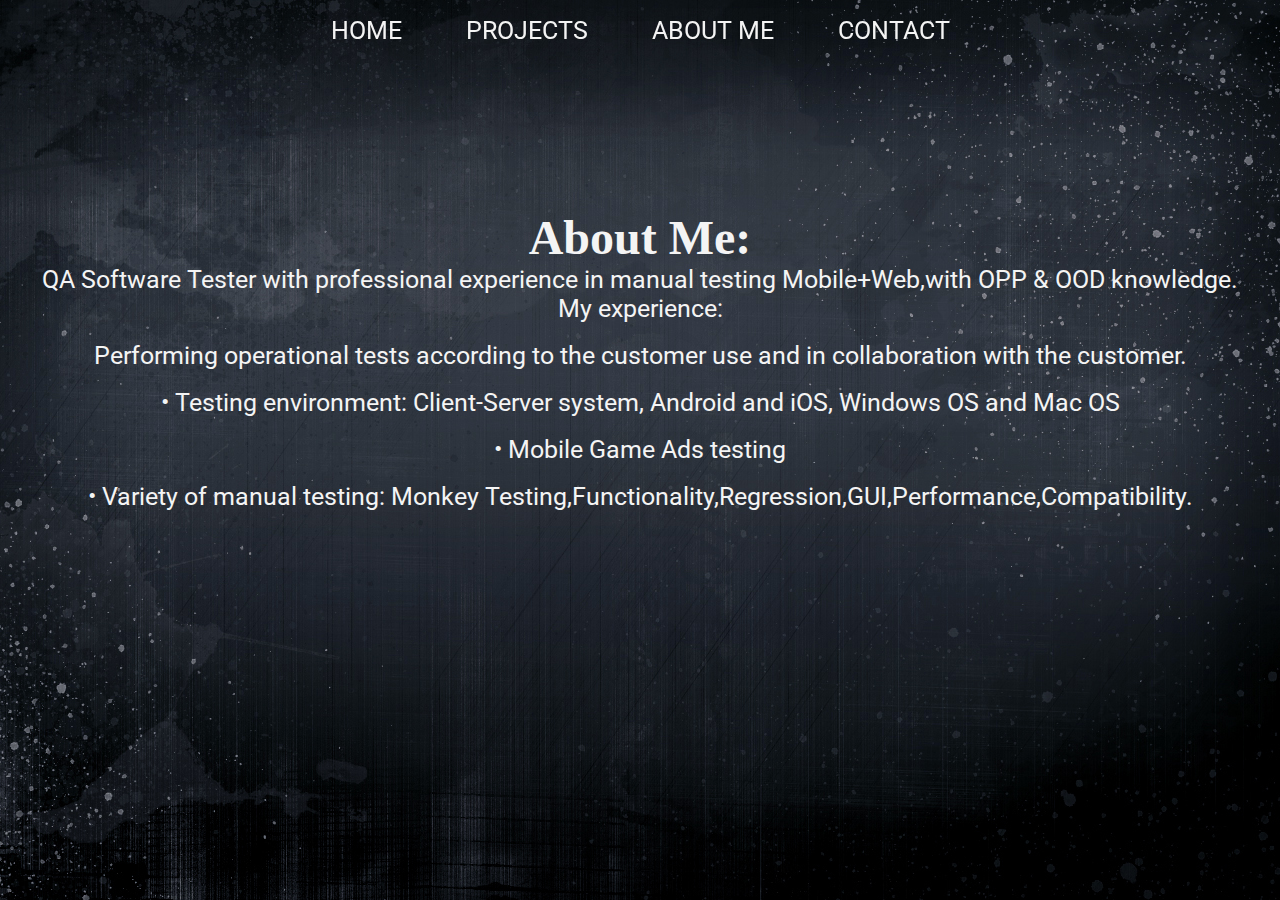
==== about me.html @ 847e0dfa "init commit" ====
<!DOCTYPE html>
<html lang="en">
<head>
    <meta charset="UTF-8">
    <meta name="viewport" content="width=device-width, initial-scale=1.0">
    <meta http-equiv="X-UA-Compatible" content="ie=edge">
    <link rel="stylesheet" href="style.css">
    <link href="https://fonts.googleapis.com/css?family=Roboto&display=swap" rel="stylesheet">
    <title>Home Page</title>
</head>
<body>
   <div class="container">
       <nav class="navbar">
           <ul>
               <li><a href="index.html">Home</a></li>
               <li><a href="projects.html">Projects</a></li>
               <li><a href="about me.html">About me</a></li>
               <li><a href="contact.html">Contact</a></li>
           </ul>
       </nav>
       <section class="welcome">
        
        

            <h1>About Me:</h1>
            <p>QA Software Tester with professional experience in manual testing Mobile+Web,with OPP & OOD knowledge.
        <br>
              <p>My experience:</p> 
               <br>
               <p>Performing operational tests according to the customer use and in collaboration with the customer.</p> 
               <br>
               <p>• Testing environment: Client-Server system, Android and iOS, Windows OS and Mac OS</p> 
               <br>
               <p>• Mobile Game Ads testing</p> 
               <br>
               <p>• Variety of manual testing: Monkey Testing,Functionality,Regression,GUI,Performance,Compatibility.</p>
            </p>
           
           
       </section>
   </div>
</body>
</html>
---- style.css ----
*{
	margin: 0;
	padding: 0;
	list-style: none;
	text-decoration: none;
}
body{
    background: url('assets/image2.jpg')no-repeat center top fixed;
    background-size: cover;
    width: 100%;
    height: 100%;
    margin: 0px;
   padding: 0px;
                ;
}
.container{
    width: 100%;
    height: 100%;
}
.navbar{
    position: fixed;
    top: 0;
    display: flex;
    z-index: 1;
    width: 100%;
    height: 60px;
}
.navbar ul{
    display: flex;
    justify-content: center;
    width: 100%;  
}
.navbar ul li{
    justify-content: space-between;
    font-family: 'Roboto', sans-serif;
    font-size: 25px;
}
.navbar ul li{
    margin: 0 1rem;
    padding: 1rem;
}
.navbar ul li a{
    text-decoration: none;
    text-transform: uppercase;
    color: #f4f4f4;
}
.navbar ul li a:hover{
    color: salmon;
}
section{
    justify-content: center;
    flex-direction: column;
    display: flex;
    align-items: center;
    text-align: center;
    width: 100%;
    height: 80vh;
    color: #f4f4f4;
}
section h1{
    font-size: 3rem;

}
#images{
    margin: 0 auto;
    width: 100%;
    height: 100%;
    text-align: center;
    align-items: center;
    position: absolute;
    top: 300px;
    display: grid;
    grid-template-columns: repeat(4, 1fr);
    grid-template-rows: repeat(4, 1fr);
    grid-column-gap: 15px;
    grid-row-gap: 15px;
    
    
    
    

}
#images img:hover{
transform: scale(1.1);
}

#images img{
    width: 300px;
    justify-content: space-between;
    border: 1px solid #08457e; /* Рамка вокруг фотографии */
    padding: 10px; /* Расстояние от картинки до рамки */
    background: #232731; /* Цвет фона */
    margin-right: 10px; /* Отступ справа */
    margin-bottom: 10px; /* Отступ снизу */
    border-radius: 50px;
    
    
    
    
     
 }
 P{
     color: #f4f4f4;
     font-size: 25px;
     font-family: 'Roboto', sans-serif;
 }
.photo{
    
    width: 100%;
    padding-top: 14px;
    text-align: center;
    align-items: center;
    padding-top: 100px;
 }
 .media ul li{

    justify-content: center;
    display: inline-block;
    margin: 10px 10px;  
    
 }
 .media li:hover{
     transform: scale(1.2);
 }
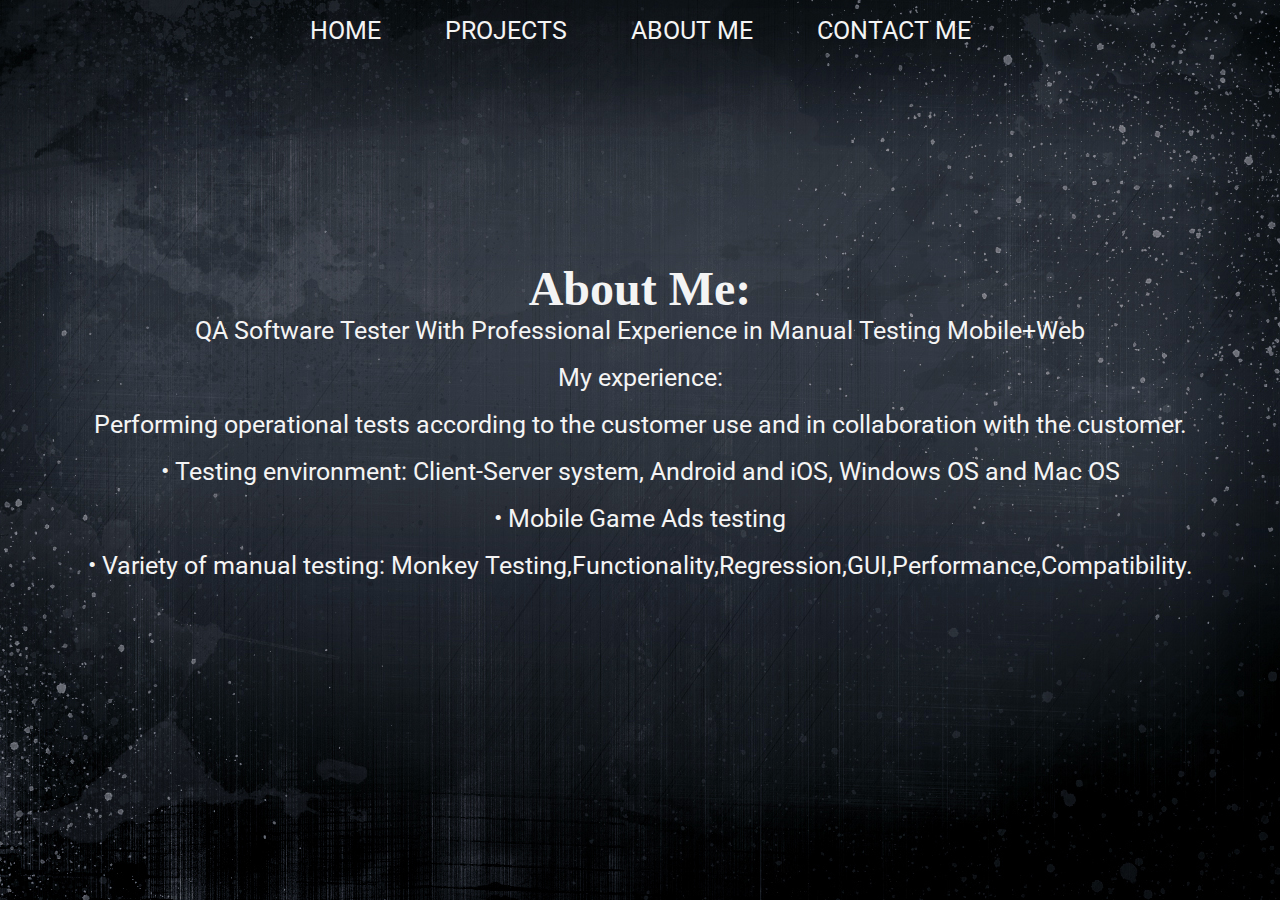
==== commit 6ee2a28d: "Add New project skyboxrunner, fixed texts" ====
--- a/about me.html
+++ b/about me.html
@@ -1,43 +1,43 @@
-<!DOCTYPE html>
-<html lang="en">
-<head>
-    <meta charset="UTF-8">
-    <meta name="viewport" content="width=device-width, initial-scale=1.0">
-    <meta http-equiv="X-UA-Compatible" content="ie=edge">
-    <link rel="stylesheet" href="style.css">
-    <link href="https://fonts.googleapis.com/css?family=Roboto&display=swap" rel="stylesheet">
-    <title>Home Page</title>
-</head>
-<body>
-   <div class="container">
-       <nav class="navbar">
-           <ul>
-               <li><a href="index.html">Home</a></li>
-               <li><a href="projects.html">Projects</a></li>
-               <li><a href="about me.html">About me</a></li>
-               <li><a href="contact.html">Contact</a></li>
-           </ul>
-       </nav>
-       <section class="welcome">
-        
-        
-
-            <h1>About Me:</h1>
-            <p>QA Software Tester with professional experience in manual testing Mobile+Web,with OPP & OOD knowledge.
-        <br>
-              <p>My experience:</p> 
-               <br>
-               <p>Performing operational tests according to the customer use and in collaboration with the customer.</p> 
-               <br>
-               <p>• Testing environment: Client-Server system, Android and iOS, Windows OS and Mac OS</p> 
-               <br>
-               <p>• Mobile Game Ads testing</p> 
-               <br>
-               <p>• Variety of manual testing: Monkey Testing,Functionality,Regression,GUI,Performance,Compatibility.</p>
-            </p>
-           
-           
-       </section>
-   </div>
-</body>
+<!DOCTYPE html>
+<html lang="en">
+<head>
+    <meta charset="UTF-8">
+    <meta name="viewport" content="width=device-width, initial-scale=1.0">
+    <meta http-equiv="X-UA-Compatible" content="ie=edge">
+    <link rel="stylesheet" href="style.css">
+    <link href="https://fonts.googleapis.com/css?family=Roboto&display=swap" rel="stylesheet">
+    <title>Home Page</title>
+</head>
+<body>
+   <div class="container">
+       <nav class="navbar">
+           <ul>
+               <li><a href="index.html">Home</a></li>
+               <li><a href="projects.html">Projects</a></li>
+               <li><a href="about me.html">About me</a></li>
+               <li><a href="contact.html">Contact Me</a></li>
+           </ul>
+       </nav>
+       <section class="welcome">
+        
+        
+
+            <h1>About Me:</h1>
+            <p>QA Software Tester With Professional Experience in Manual Testing Mobile+Web</p>
+        <br>
+              <p>My experience:</p> 
+               <br>
+               <p>Performing operational tests according to the customer use and in collaboration with the customer.</p> 
+               <br>
+               <p>• Testing environment: Client-Server system, Android and iOS, Windows OS and Mac OS</p> 
+               <br>
+               <p>• Mobile Game Ads testing</p> 
+               <br>
+               <p>• Variety of manual testing: Monkey Testing,Functionality,Regression,GUI,Performance,Compatibility.</p>
+            </p>
+           
+           
+       </section>
+   </div>
+</body>
 </html>--- a/style.css
+++ b/style.css
@@ -1,127 +1,130 @@
-*{
-	margin: 0;
-	padding: 0;
-	list-style: none;
-	text-decoration: none;
-}
-body{
-    background: url('assets/image2.jpg')no-repeat center top fixed;
-    background-size: cover;
-    width: 100%;
-    height: 100%;
-    margin: 0px;
-   padding: 0px;
-                ;
-}
-.container{
-    width: 100%;
-    height: 100%;
-}
-.navbar{
-    position: fixed;
-    top: 0;
-    display: flex;
-    z-index: 1;
-    width: 100%;
-    height: 60px;
-}
-.navbar ul{
-    display: flex;
-    justify-content: center;
-    width: 100%;  
-}
-.navbar ul li{
-    justify-content: space-between;
-    font-family: 'Roboto', sans-serif;
-    font-size: 25px;
-}
-.navbar ul li{
-    margin: 0 1rem;
-    padding: 1rem;
-}
-.navbar ul li a{
-    text-decoration: none;
-    text-transform: uppercase;
-    color: #f4f4f4;
-}
-.navbar ul li a:hover{
-    color: salmon;
-}
-section{
-    justify-content: center;
-    flex-direction: column;
-    display: flex;
-    align-items: center;
-    text-align: center;
-    width: 100%;
-    height: 80vh;
-    color: #f4f4f4;
-}
-section h1{
-    font-size: 3rem;
-
-}
-#images{
-    margin: 0 auto;
-    width: 100%;
-    height: 100%;
-    text-align: center;
-    align-items: center;
-    position: absolute;
-    top: 300px;
-    display: grid;
-    grid-template-columns: repeat(4, 1fr);
-    grid-template-rows: repeat(4, 1fr);
-    grid-column-gap: 15px;
-    grid-row-gap: 15px;
-    
-    
-    
-    
-
-}
-#images img:hover{
-transform: scale(1.1);
-}
-
-#images img{
-    width: 300px;
-    justify-content: space-between;
-    border: 1px solid #08457e; /* Рамка вокруг фотографии */
-    padding: 10px; /* Расстояние от картинки до рамки */
-    background: #232731; /* Цвет фона */
-    margin-right: 10px; /* Отступ справа */
-    margin-bottom: 10px; /* Отступ снизу */
-    border-radius: 50px;
-    
-    
-    
-    
-     
- }
- P{
-     color: #f4f4f4;
-     font-size: 25px;
-     font-family: 'Roboto', sans-serif;
- }
-.photo{
-    
-    width: 100%;
-    padding-top: 14px;
-    text-align: center;
-    align-items: center;
-    padding-top: 100px;
- }
- .media ul li{
-
-    justify-content: center;
-    display: inline-block;
-    margin: 10px 10px;  
-    
- }
- .media li:hover{
-     transform: scale(1.2);
- }
- 
-
-
+*{
+	margin: 0;
+	padding: 0;
+	list-style: none;
+	text-decoration: none;
+}
+body{
+    background: url('assets/image2.jpg')no-repeat center top fixed;
+    background-size: cover;
+    width: 100%;
+    height: 100%;
+    margin: 0px;
+    padding: 0px;
+                ;
+}
+.container{
+    width: 100%;
+    height: 100%;
+}
+.navbar{
+    position: sticky;
+    top: 0;
+    display: flex;
+    z-index: 1;
+    width: 100%;
+    height: 60px;
+}
+.navbar ul{
+    display: flex;
+    justify-content: center;
+    width: 100%;  
+}
+.navbar ul li{
+    justify-content: space-between;
+    font-family: 'Roboto', sans-serif;
+    font-size: 25px;
+}
+.navbar ul li{
+    margin: 0 1rem;
+    padding: 1rem;
+}
+.navbar ul li a{
+    text-decoration: none;
+    text-transform: uppercase;
+    color: #f4f4f4;
+}
+.navbar ul li a:hover{
+    color: salmon;
+}
+section{
+    justify-content: center;
+    flex-direction: column;
+    display: flex;
+    align-items: center;
+    text-align: center;
+    width: 100%;
+    height: 80vh;
+    color: #f4f4f4;
+}
+section h1{
+    font-size: 3rem;
+
+}
+#images{
+    margin: 0 auto;
+    width: 100%;
+    height: 100%;
+    text-align: center;
+    align-items: center;
+    position: absolute;
+    top: 300px;
+    display: grid;
+    grid-template-columns: repeat(4, 1fr);
+    grid-template-rows: repeat(4, 1fr);
+    grid-column-gap: 15px;
+    grid-row-gap: 15px;
+    
+    
+    
+    
+
+}
+#images img:hover{
+transform: scale(1.1);
+}
+
+#images img{
+    width: 300px;
+    justify-content: space-between;
+    border: 1px solid #08457e; /* Рамка вокруг фотографии */
+    padding: 10px; /* Расстояние от картинки до рамки */
+    background: #232731; /* Цвет фона */
+    margin-right: 10px; /* Отступ справа */
+    margin-bottom: 10px; /* Отступ снизу */
+    border-radius: 50px;
+    
+    
+    
+    
+     
+ }
+ P{
+     color: #f4f4f4;
+     font-size: 25px;
+     font-family: 'Roboto', sans-serif;
+ }
+.photo{
+    
+    width: 100%;
+    padding-top: 14px;
+    text-align: center;
+    align-items: center;
+    padding-top: 100px;
+ }
+ .media ul li{
+
+    justify-content: center;
+    display: inline-block;
+    margin: 10px 10px;  
+    
+ }
+ .media li:hover{
+     transform: scale(1.2);
+ }
+ @media{
+     
+ }
+ 
+
+
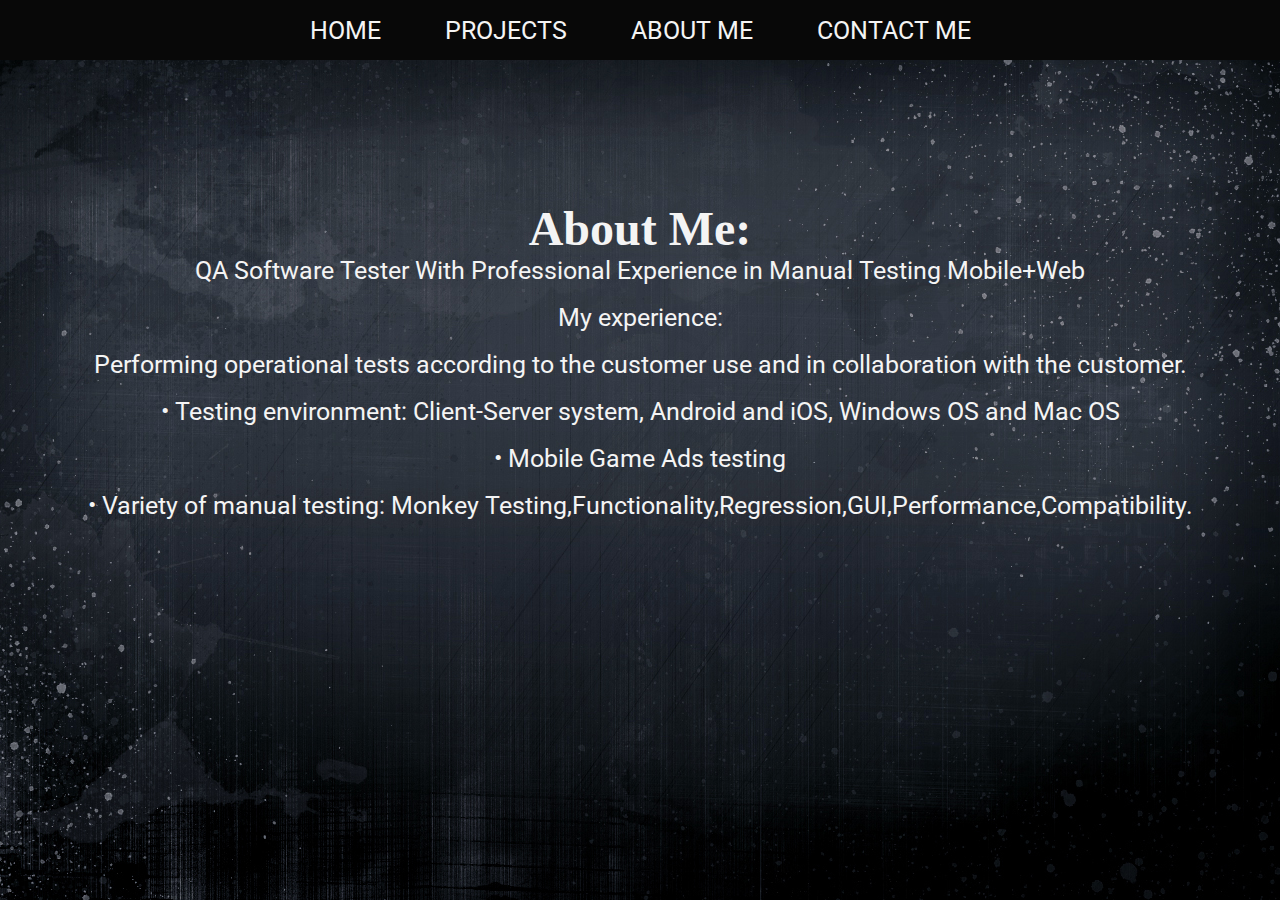
==== commit 57ed243d: "add favicon" ====
--- a/about me.html
+++ b/about me.html
@@ -7,6 +7,7 @@
     <link rel="stylesheet" href="style.css">
     <link href="https://fonts.googleapis.com/css?family=Roboto&display=swap" rel="stylesheet">
     <title>Home Page</title>
+    <link rel="icon" href="assets/favicon.ico">
 </head>
 <body>
    <div class="container">
--- a/style.css
+++ b/style.css
@@ -18,12 +18,13 @@
     height: 100%;
 }
 .navbar{
-    position: sticky;
+    position: fixed;
     top: 0;
     display: flex;
     z-index: 1;
     width: 100%;
     height: 60px;
+    background-color: #080808;
 }
 .navbar ul{
     display: flex;
@@ -92,11 +93,7 @@
     background: #232731; /* Цвет фона */
     margin-right: 10px; /* Отступ справа */
     margin-bottom: 10px; /* Отступ снизу */
-    border-radius: 50px;
-    
-    
-    
-    
+    border-radius: 50px; 
      
  }
  P{
@@ -122,9 +119,7 @@
  .media li:hover{
      transform: scale(1.2);
  }
- @media{
-     
- }
+
  
 
 
